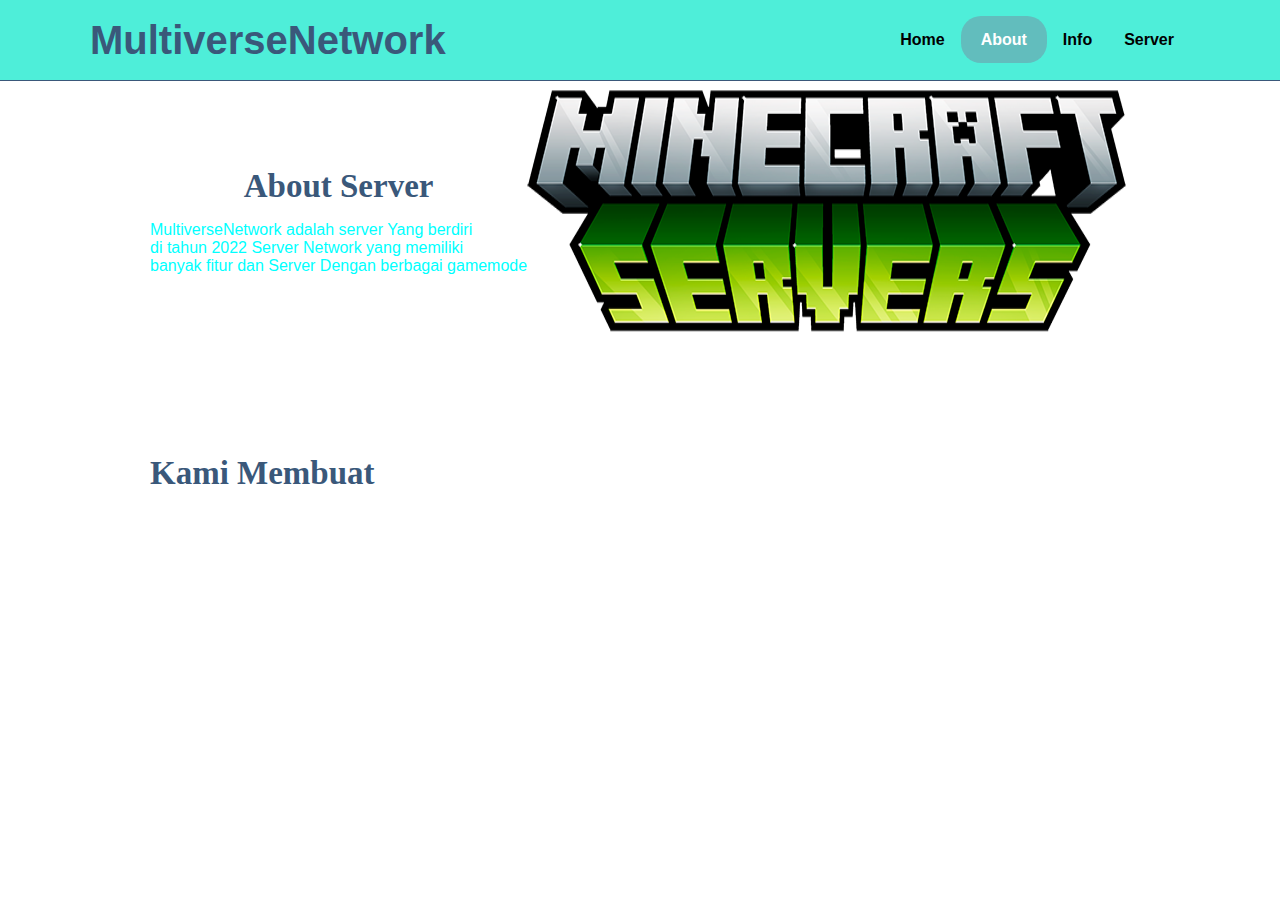
==== about.html @ ec3311b3 "Add files via upload" ====
<!DOCTYPE html>
<html lang="en">
    <head>
        <meta charset="UTF-8">
        <meta name="viewport" content="width=device-width, initial-scale=1.0">
        <title>MultiverseNetwork | About</title>
        <link rel="stylesheet" href="style.css">
    </head>
    <body>
        <div class="main2">
            <nav>
                <div class="wrapper">
                   <div class="logo"><a href=''>MultiverseNetwork</a></div>
                       <div class="menu">
                        <ul>
                            <li><a href="index.html">Home</a></li>
                            <li><a href="about.html" class="tbl-biru">About</a></li>
                            <li><a href="info.html">Info</a></li>
                            <li><a href="server.html">Server</a></li>
                        </ul>
                    </div>
                </div>
            </nav>
            <div class="wrapper">
                <section id="about">
                    <div class="kolom">
                        <center>
                            <h2>About Server</h2>
                        </center>
                        <div class="blue">
                            <p>MultiverseNetwork adalah server Yang berdiri </p>
                            <p> di tahun 2022 Server Network yang memiliki</p>
                            <p>banyak fitur dan Server Dengan berbagai gamemode</p>
                            <br>
                        </div>
                    </div>
                    <img src="assets/img/server.png">
                </section>
                <section id="about1">
                    <div class="kolom">
                        <h2>Kami Membuat </h2>
                    </div>
                </section>
            </div>
        </div>
    </body>
</html>
---- style.css ----
* {
    text-decoration: none;
    margin: 0px;
    padding: 0px;
}

body {
    margin: 0px;
    padding: 0px;
    font-family: 'Open Sans',sans-serif;
}

html {
    width: 100%;
    height: 100vh;
    background:url(assets/img/none.png)no-repeat center fixed;
    -webkit-background-size:cover;
    -moz-background-size:cover;
    -moz-background-size:cover;
    background-size: cover;
    background-position: center;
}

.wrapper {
    width: 1100px;
    margin: auto;
    position: relative;
}

.logo a {
    font-size: 40px;
    font-weight: bold;
    float: left;
    font-family: 'Open Sans',sans-serif;
    color: #3a587a;
}

.menu {
    float: right;
}

nav {
    width: 100%;
    margin: auto;
    display: flex;
    line-height: 80px;
    position: sticky;
    position: -webkit-sticky;
    top: 0;
    background: rgb(78, 238, 217);
    z-index: 999;
    border-bottom:1px solid #3a587a;
}

nav ul {
    list-style-type: none;
    margin: 0;
    padding: 0;
    overflow: hidden;
}

nav ul li {
    float: left;
}

nav ul li a {
    color:black;
    font-weight: bold;
    text-align: center;
    padding: 0px 16px 0px 16px;
}

nav ul li::after {
    content: '';
    height: 3px;
    width: 100%;
    background: purple;
    position: obsolute;
    left: 0px;
    bottom: 10px;
    transition: 0.5s;
}

nav ul li:hover::after {
    width: 100%;
}

section {
    margin: auto;
    display: flex;
    margin-bottom: 25px;
}

.kolom {
    margin-top: 80px;
    margin-bottom: 50px;
    margin-left: 60px;
}

.kolom .deskirpsi {
    font-size: 20px;
    font-weight: bold;
    font-family: 'comic sans ms';
    color: #3a587a;
}

h2 {
    font-family: 'comic sans ms';
    font-weight: 800;
    font-size: 33px;
    margin-bottom: 10px;
    color: #3a587a;
    width: 100%;
    line-height: 50px;
}

a.tbl-biru {
    background-color: rgb(98, 189, 189);
    border-radius: 20px;
    margin-top: 20px;
    padding: 15px 20px 15px 20px;
    color: #ffff;
    cursor: pointer;
    font-weight: hold;
}

a.tbl-biru:hover {
    background: rgb(218, 119, 152);
    text-decoration: none;
}

a.tbl-pink {
  background-color: rgb(0, 204, 255);
  padding: 16px;
  text-decoration: none;
  color: white;
  box-shadow: 0px 14px 56px -11px rgb(56 189 248);
  border-radius: 10px;
}

.tengah {
    text-align: center;
    width: 100%;
}

.contact {
    width: 100%;
    position: relative;
    display: flex;
    flex-wrap: wrap;
}

.icon {
    width: 15%;
    margin: 0 auto;
}

.icon img {
    width: 80%;
    border-radius: 50%;
}

.icon p {
    font-family: 'comic sans ms';
    font-weight: 800;
    font-size: 25px;
    text-align: center;
    color:rgb(75, 189, 189)
}

#footer {
    background: #2c68b1;
    padding: 70px 0px 70px 0px;
}

.footer {
    width: 100%;
    position: relative;
    display: flex;
    flex-wrap: wrap;
    margin: auto;
}

.footer-section {
    width: 50%;
    margin: 0 auto;
}

h3 {
    font-family: "comic sans ms";
    font-weight: 800;
    font-size: 30px;
    margin-bottom: 20px;
    color: rgb(41, 38, 38);
    width: 100%;
    line-height: 50px;
}

#copyright {
    text-align: center;
    margin-left: 1px;
    margin-right: 1px;
    background-color: #3a587a;
}

@media screen and (max-width: 991.98px) {
    .wrapper {
        width: 90%;
    }
    .logo a {
        display: block;
        width: 100%;
        text-align: center;
    }
    nav .menu {
        width: 100%;
        margin: 0;
    }
    nav .menu ul {
        text-align: center;
        margin: auto;
        line-height: 60px;
    }

    nav .menu ul li {
        display: inline-block;
        float: none;
    }

    section {
        display: block;
    }

    section img {
        display: block;
        width: 100%;
    }

    .icon {
        width: 45%;
    }
}

.tombol-menu {
    position: absolute;
    top: 1.7rem;
    right: 1rem;
    display: none;
    flex-direction: column;
    justify-content: space-between;
    width: 30px;
    height: 20px;
}

.tombol-menu .garis {
    height: 3px;
    background-color: #5c7da7;
}

.gray {
    color: gray;
}


html::-webkit-scrollbar {
  width: 7px;
  border-radius: 3px;
}
html::-webkit-scrollbar-thumb {
  border-radius: 3px;
  height: 70px;
  background-color: #0066ff;
}

.center {
    text-align: center;
    margin-bottom: 20px;
}

.icon1 {
    width: 44%;
    margin: 0;
    margin-left: 10%;
}

.icon1 img {
    width: 80%;
    border-radius: 50%;
    margin-top: 20px;
}

h4 {
    text-align: center;
    font-weight: 800;
    font-size: 33px;
    margin-bottom: 10px;
    color: #0c0c0c;
    width: 80%;
    line-height: 50px;
}

.yellow {
    color: yellow;   
}

.blue {
    text-shadow: #26a8e4;
    color: cyan;
}
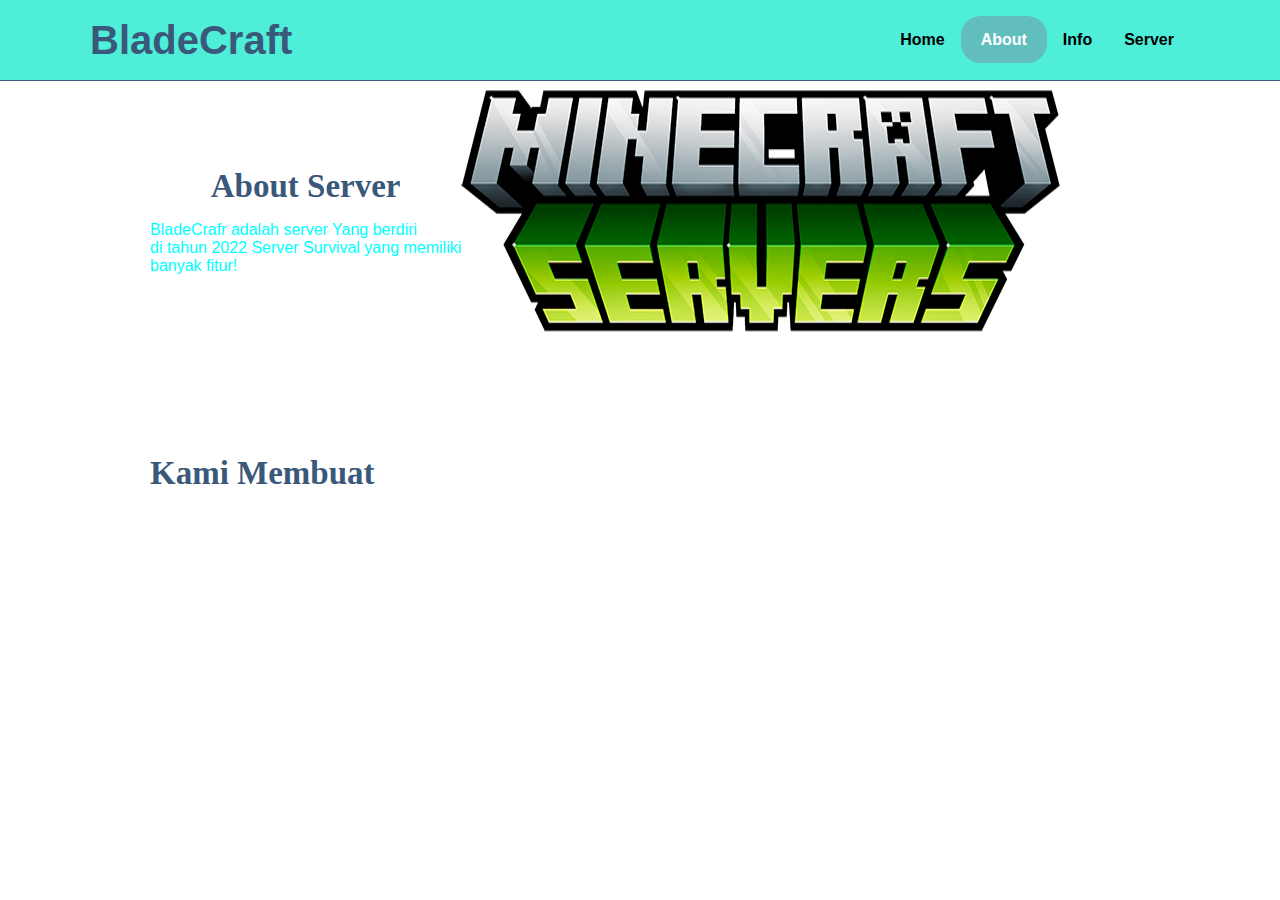
==== commit 1658fffd: "Update about.html" ====
--- a/about.html
+++ b/about.html
@@ -3,14 +3,14 @@
     <head>
         <meta charset="UTF-8">
         <meta name="viewport" content="width=device-width, initial-scale=1.0">
-        <title>MultiverseNetwork | About</title>
+        <title>BladeCraft | About</title>
         <link rel="stylesheet" href="style.css">
     </head>
     <body>
         <div class="main2">
             <nav>
                 <div class="wrapper">
-                   <div class="logo"><a href=''>MultiverseNetwork</a></div>
+                   <div class="logo"><a href=''>BladeCraft</a></div>
                        <div class="menu">
                         <ul>
                             <li><a href="index.html">Home</a></li>
@@ -28,9 +28,9 @@
                             <h2>About Server</h2>
                         </center>
                         <div class="blue">
-                            <p>MultiverseNetwork adalah server Yang berdiri </p>
-                            <p> di tahun 2022 Server Network yang memiliki</p>
-                            <p>banyak fitur dan Server Dengan berbagai gamemode</p>
+                            <p>BladeCrafr adalah server Yang berdiri </p>
+                            <p> di tahun 2022 Server Survival yang memiliki</p>
+                            <p>banyak fitur!</p>
                             <br>
                         </div>
                     </div>
@@ -44,4 +44,4 @@
             </div>
         </div>
     </body>
-</html>+</html>
